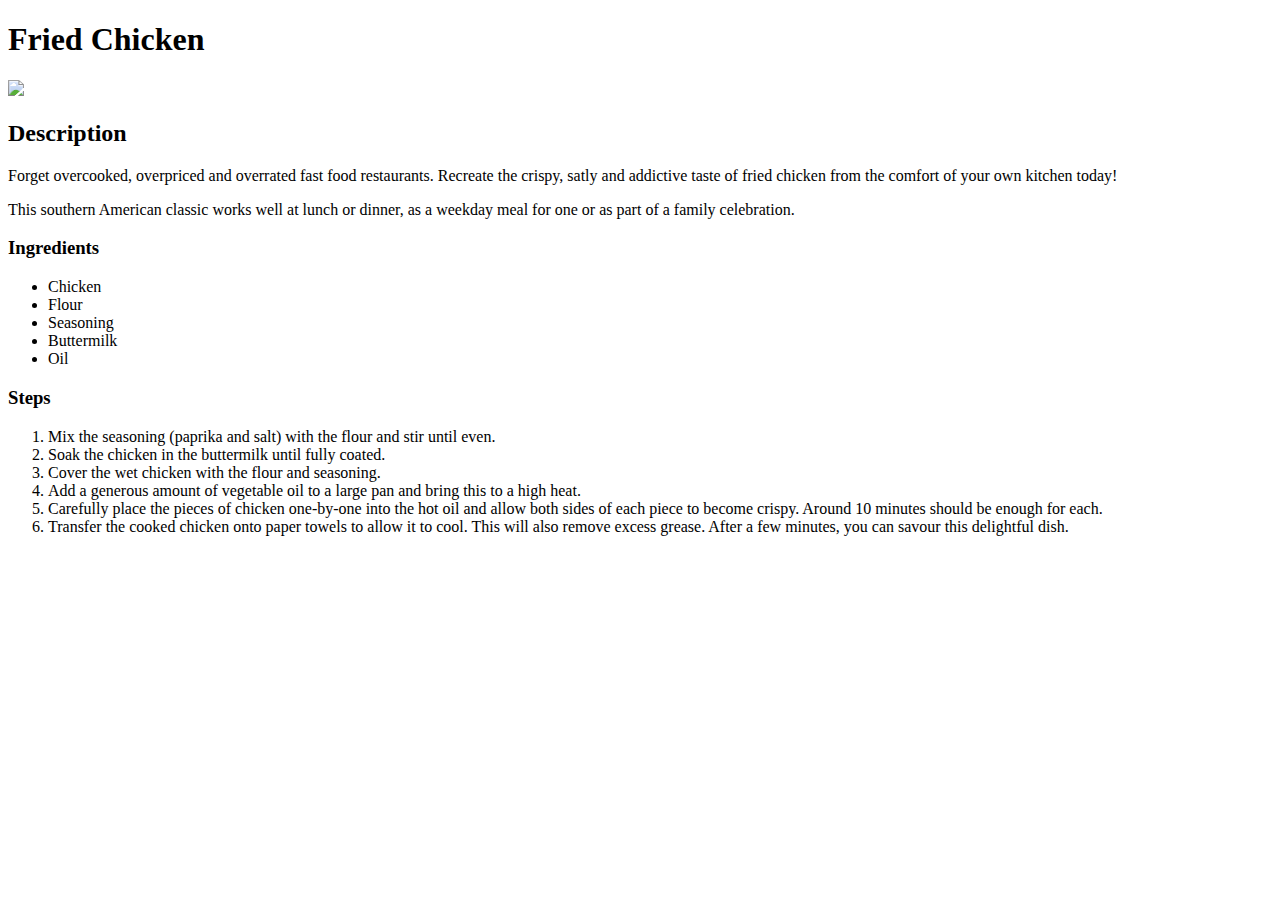
==== recipes/fried-chicken.html @ 744800f6 "Complete second recipe and add new images to picture folder" ====
<!DOCTYPE html>
<html lang="en">

<head>
    <meta charset="UTF-8">
    <meta name="viewport" content="width=device-width, initial-scale=1.0">
    <title>Fried Chicken</title>
</head>

<body>
    <h1>Fried Chicken</h1>
    <img src="/recipe-pictures/fried-chicken">
    <h2>Description</h2>
    <p>
        Forget overcooked, overpriced and overrated fast food restaurants. Recreate the 
        crispy, satly and addictive taste of fried chicken from the comfort of your 
        own kitchen today!
    </p>
    <p>
        This southern American classic works well at lunch or dinner, as a 
        weekday meal for one or as part of a family celebration.
    </p>
    <h3>Ingredients</h3>
    <ul>
        <li>Chicken</li>
        <li>Flour</li>
        <li>Seasoning</li>
        <li>Buttermilk</li>
        <li>Oil</li>
    </ul>
    <h3>Steps</h3>
    <ol>
        <li>Mix the seasoning (paprika and salt) with the flour and stir until even.</li>
        <li>Soak the chicken in the buttermilk until fully coated.</li>
        <li>Cover the wet chicken with the flour and seasoning.</li>
        <li>Add a generous amount of vegetable oil to a large pan and bring this to 
            a high heat.
        </li>
        <li>Carefully place the pieces of chicken one-by-one into the hot oil and allow both 
            sides of each piece to become crispy. Around 10 minutes should be enough for each.
        </li>
        <li>Transfer the cooked chicken onto paper towels to allow it to cool. This will also 
            remove excess grease. After a few minutes, you can savour this delightful dish.
        </li>
    </ol>
</body>

</html>
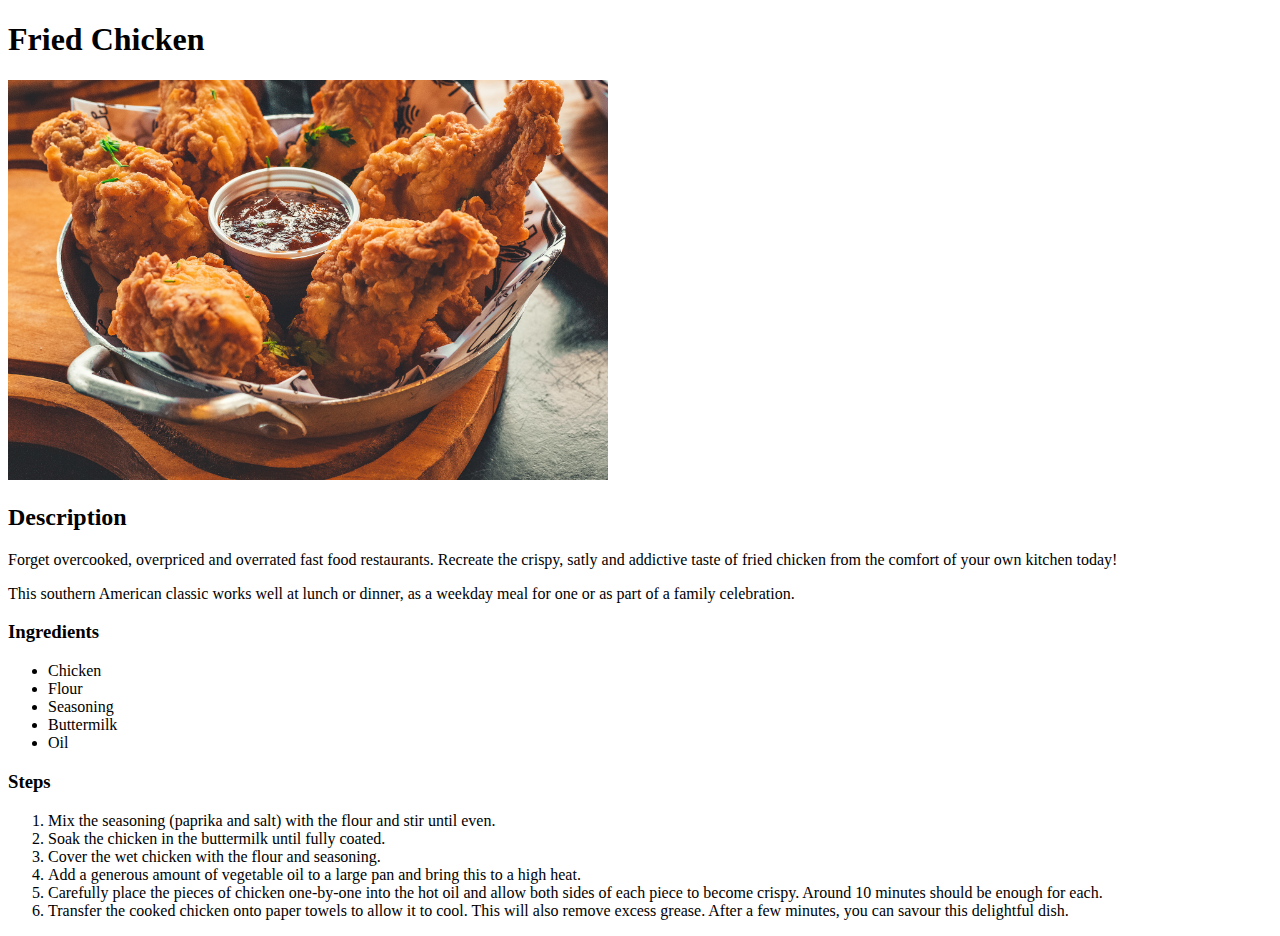
==== commit 4059d463: "Add a third recipe page and make final adjustments" ====
--- a/recipes/fried-chicken.html
+++ b/recipes/fried-chicken.html
@@ -9,7 +9,7 @@
 
 <body>
     <h1>Fried Chicken</h1>
-    <img src="/recipe-pictures/fried-chicken">
+    <img src="recipe-pictures/fried-chicken.jpg" alt="Fried chicken in a bowl" width="600px">
     <h2>Description</h2>
     <p>
         Forget overcooked, overpriced and overrated fast food restaurants. Recreate the 
